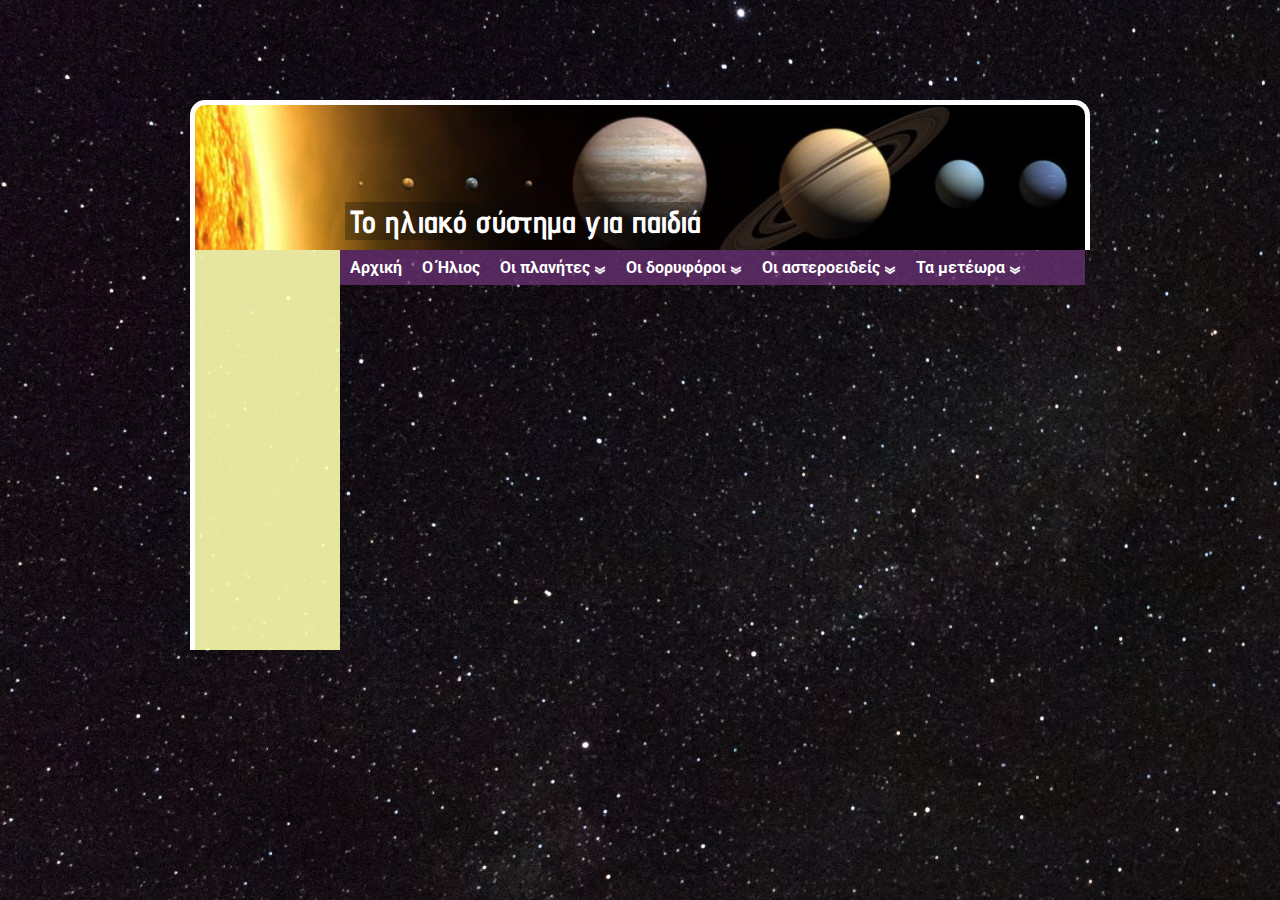
==== index.html @ 9d6a1960 "menu dropdown 1" ====
<!DOCTYPE html>
<html>
<head>
<title>Το ηλιακό σύστημα για παιδιά</title>
<meta charset="utf-8">
<link rel="stylesheet" type="text/css" href="styles.css">
<link href="https://fonts.googleapis.com/css?family=Advent+Pro|Roboto&amp;subset=greek" rel="stylesheet"> 
</head>

<body>
<div id="header-div">
<p>Το ηλιακό σύστημα για παιδιά</p>
</div>

<div id="main-container">
<ul id="menu-list">
<li><a href="">Αρχική</a></li>
<li><a href="">Ο Ήλιος</a></li>
<li>
	<a href="" class="dropdown">Οι πλανήτες <img src="img/menu-arrow.png"></img></a>
	<div id="drop-content">
		<a href="#">Ο Ερμής</a>
		<a href="#">Η Αφροδίτη</a>
		<a href="#">Η Γη</a>
		<a href="#">Ο Άρης</a>
	</div>
</li>
<li><a href="">Οι δορυφόροι <img src="img/menu-arrow.png"></a></li>
<li><a href="">Οι αστεροειδείς <img src="img/menu-arrow.png"></a></li>
<li><a href="">Τα μετέωρα <img src="img/menu-arrow.png"></a></li>
</ul>
<div id="left-menu">

</div>
</div>
</body>

</html>
---- styles.css ----
*{
	box-sizing: border-box;
	margin: 0;
	padding: 0;
    /*font-family: 'Advent Pro', sans-serif;*/
}

body{
	background: url("img/background.jpg");
}

#header-div{
	font-family: 'Advent Pro', sans-serif;
	position: relative;
	border: solid white 5px;
	border-bottom: none;
	background: url("img/banner.png") blue;
	width: 900px;
	height: 150px;
	top: 100px;
	margin: auto;
	border-top-left-radius: 15px;
	border-top-right-radius: 15px;
}

#header-div>p{
	color: white;
	font-weight: bold;
	font-size: xx-large;
	position: absolute;
	bottom: 10px;
	left: 150px;
	background-color: rgba(9, 9, 9, 0.3);
	padding-left: 5px;
}

#menu-list{
	font-family: 'Roboto', sans-serif;
	position: absolute;
	width: 745px;
	height: 35px;
	background-color: rgba(114, 53, 127, 0.7);
	color: white;
	list-style-type: none;
	top: 0px;
	left: 150px;
	padding: 8px 0px 8px 0px;
	}
li{
	float: left;
}

li a{

	display: block-inline;
	/*background-color: rgba(114, 53, 127, 0.2);*/
	text-decoration: none;
	padding: 8px 10px;
	font-weight: bold;
	font-size: medium;
}

li a:visited {
	color: white;
}

.dropdown+*{
	display:none;
}

li a:hover {
    background-color: rgba(90, 48, 103, 0.8);
}

.dropdown:hover+*{
		display: block;
}

a img {
	width: 12px;
	height: 12px;
	margin-bottom: -3px;
}

#main-container{
	position: relative;
	width: 900px;
	top: 100px;
	margin: auto;
}

#drop-content>a{
	display: block;

}

#left-menu{
	width: 150px;
	height: 400px;
	background: rgba(253 ,254, 175, 0.9);
	position: absolute;
	border-left: solid white 5px;
}
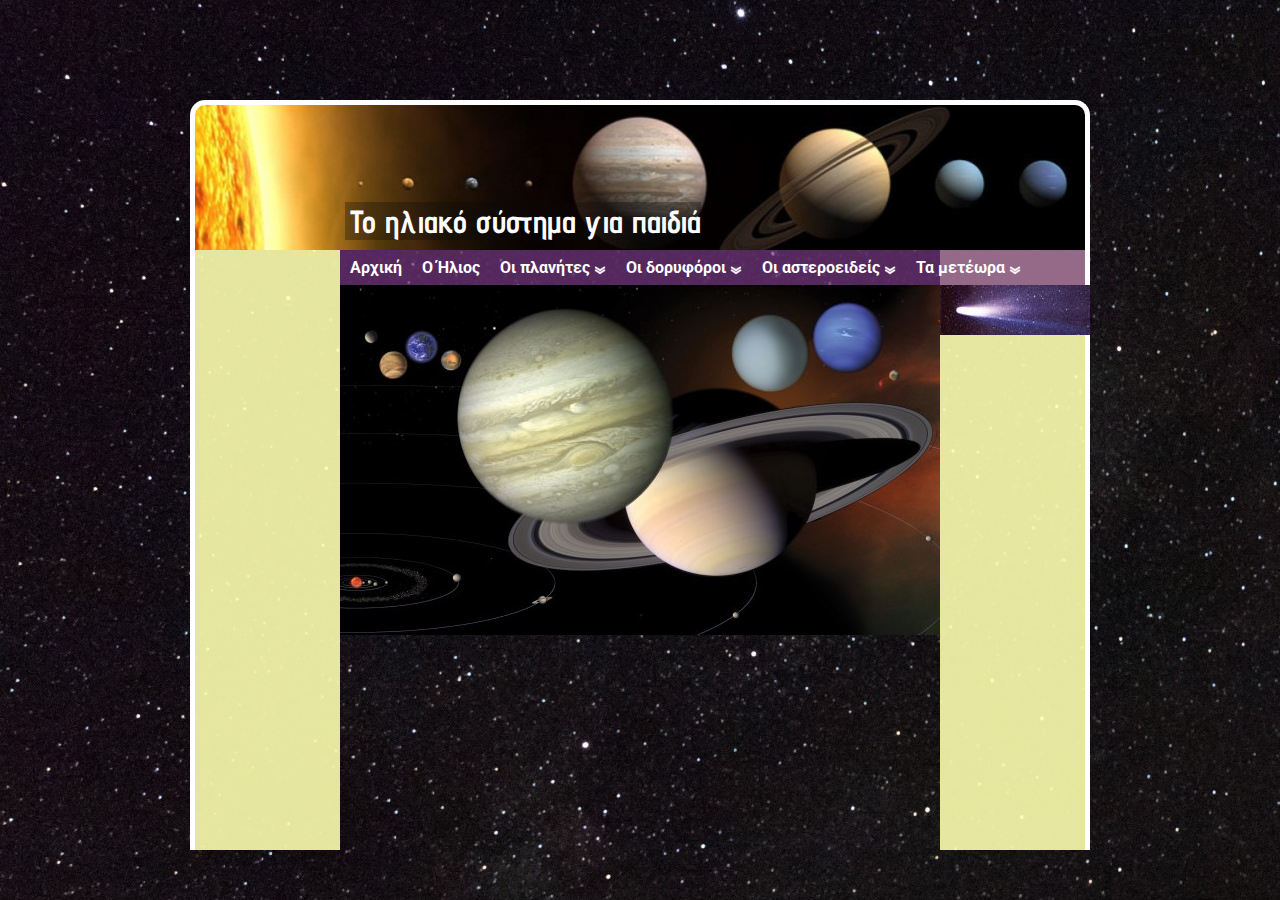
==== commit 8609099a: "test" ====
--- a/index.html
+++ b/index.html
@@ -4,7 +4,9 @@
 <title>Το ηλιακό σύστημα για παιδιά</title>
 <meta charset="utf-8">
 <link rel="stylesheet" type="text/css" href="styles.css">
-<link href="https://fonts.googleapis.com/css?family=Advent+Pro|Roboto&amp;subset=greek" rel="stylesheet"> 
+<link href="https://fonts.googleapis.com/css?family=Advent+Pro|Roboto&amp;subset=greek" rel="stylesheet">
+<script src="js/ajax-utils.js"></script>
+<script src="js/script.js"></script>
 </head>
 
 <body>
@@ -32,6 +34,14 @@
 <div id="left-menu">
 
 </div>
+<div id="center-pic">
+<img src="img/SSystem.jpg"></img>
+</div>
+<div id="right-menu">
+<img src="img/halley.jpg"></img>
+<img src="img/hubble.jpg"></img>
+<img src="img/halley.jpg"></img>
+</div>
 </div>
 </body>
 
--- a/styles.css
+++ b/styles.css
@@ -92,12 +92,41 @@
 #drop-content>a{
 	display: block;
 
+} 
+drop-content+a:hover{
+	display: block;
+
 }
 
 #left-menu{
 	width: 150px;
-	height: 400px;
+	height: 600px;
 	background: rgba(253 ,254, 175, 0.9);
 	position: absolute;
 	border-left: solid white 5px;
+}
+
+#right-menu{
+	width: 150px;
+	height: 600px;
+	background: rgba(253 ,254, 175, 0.9);
+	position: absolute;
+	border-right: solid white 5px;
+	right: 0px;
+	z-index: -1;
+}
+#right-menu img{
+	position: absolute;
+	top: 35px;
+}
+
+#center-pic{
+	position: absolute;
+	width: 600px;
+	left: 150px;
+	top: 35px;
+}
+#center-pic img{
+	width: 600px;
+	height: 350px;
 }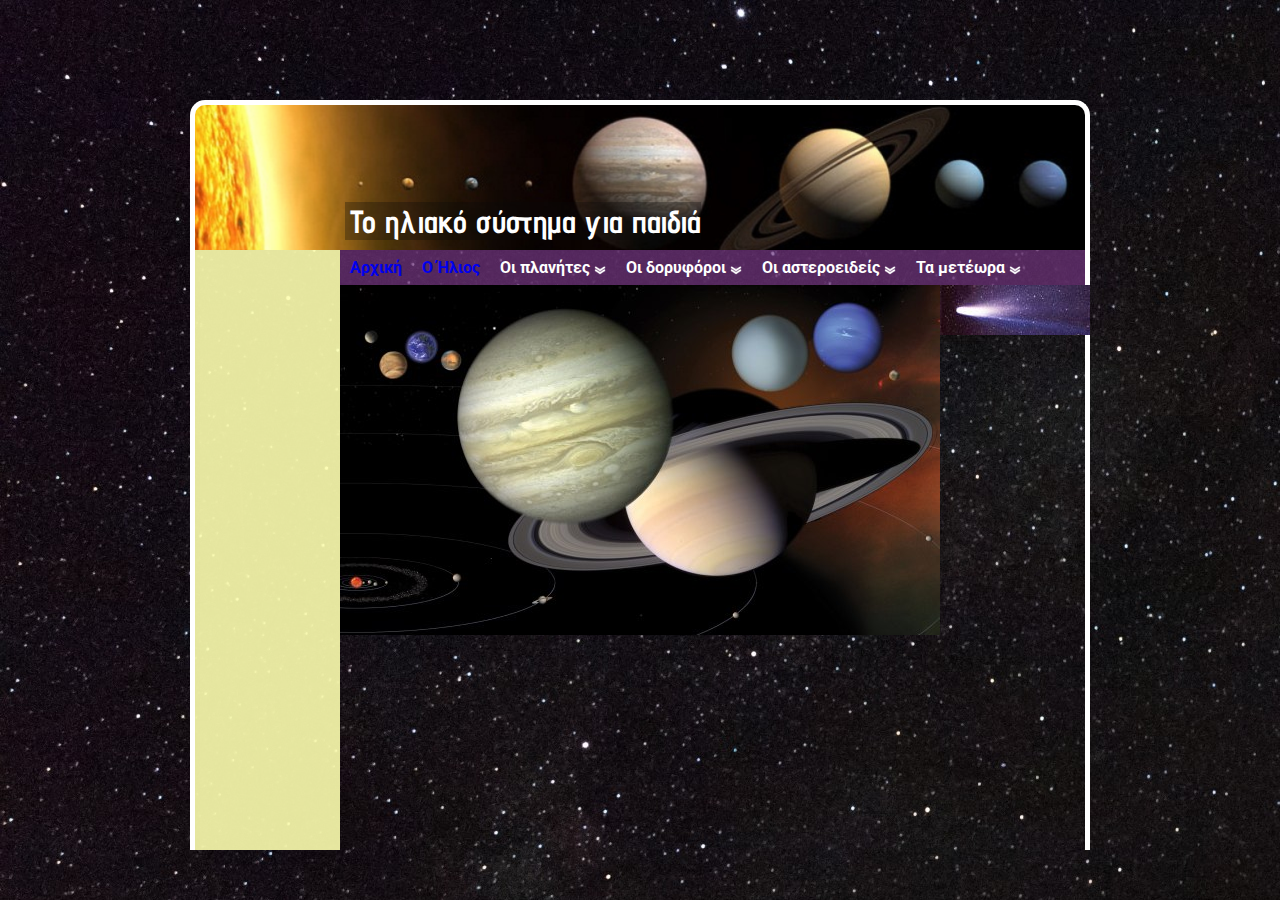
==== commit c2d2a1e8: "more" ====
--- a/index.html
+++ b/index.html
@@ -16,8 +16,8 @@
 
 <div id="main-container">
 <ul id="menu-list">
-<li><a href="">Αρχική</a></li>
-<li><a href="">Ο Ήλιος</a></li>
+<li><a href="#" id="home" class="content-loader">Αρχική</a></li>
+<li><a href="#" id="sun" class="content-loader">Ο Ήλιος</a></li>
 <li>
 	<a href="" class="dropdown">Οι πλανήτες <img src="img/menu-arrow.png"></img></a>
 	<div id="drop-content">
@@ -37,6 +37,7 @@
 <div id="center-pic">
 <img src="img/SSystem.jpg"></img>
 </div>
+<div id="main-content"></div>
 <div id="right-menu">
 <img src="img/halley.jpg"></img>
 <img src="img/hubble.jpg"></img>
--- a/styles.css
+++ b/styles.css
@@ -109,7 +109,7 @@
 #right-menu{
 	width: 150px;
 	height: 600px;
-	background: rgba(253 ,254, 175, 0.9);
+	/*background: rgba(253 ,254, 175, 0.9);*/
 	position: absolute;
 	border-right: solid white 5px;
 	right: 0px;
@@ -129,4 +129,12 @@
 #center-pic img{
 	width: 600px;
 	height: 350px;
+}
+
+#main-content{
+	position: absolute;
+	left: 150px;
+	top: 350px;
+	color: white;
+	
 }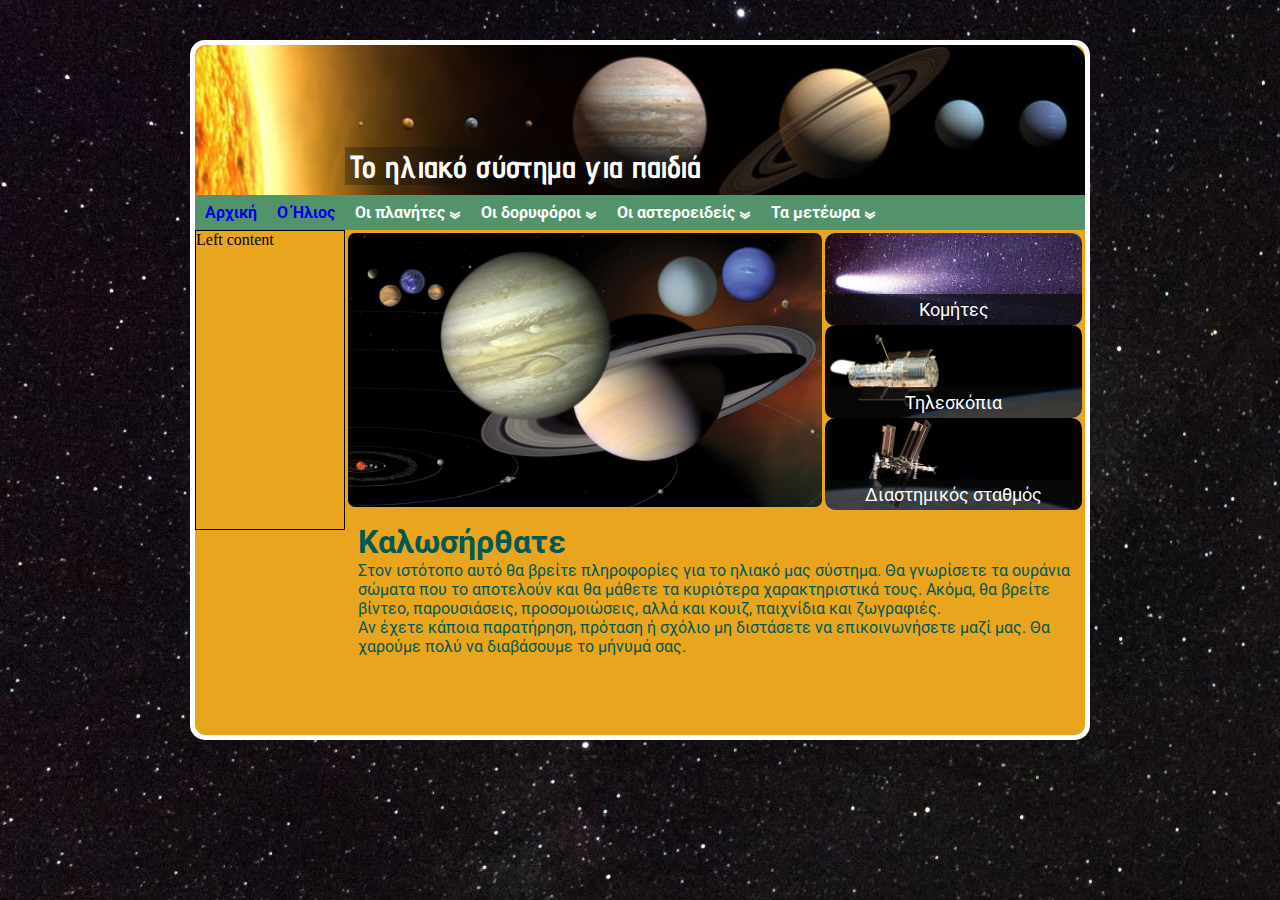
==== commit 432d8a9e: "sd" ====
--- a/index.html
+++ b/index.html
@@ -10,40 +10,62 @@
 </head>
 
 <body>
-<div id="header-div">
-<p>Το ηλιακό σύστημα για παιδιά</p>
+<div id="big-box">
+
+	<div id="header-div">
+		<p>Το ηλιακό σύστημα για παιδιά</p>
+	</div>
+
+
+	<ul id="menu-list">
+		<li><a href="#" id="home" class="content-loader">Αρχική</a></li>
+		<li><a href="#" id="sun" class="content-loader">Ο Ήλιος</a></li>
+		<li>
+			<a href="" class="dropdown">Οι πλανήτες <img src="img/menu-arrow.png"></img></a>
+				<div id="drop-content">
+					<a href="#">Ο Ερμής</a>
+					<a href="#">Η Αφροδίτη</a>
+					<a href="#">Η Γη</a>
+					<a href="#">Ο Άρης</a>
+				</div>
+		</li>
+		<li><a href="">Οι δορυφόροι <img src="img/menu-arrow.png"></a></li>
+		<li><a href="">Οι αστεροειδείς <img src="img/menu-arrow.png"></a></li>
+		<li><a href="">Τα μετέωρα <img src="img/menu-arrow.png"></a></li>
+	</ul>
+
+<div id="left-menu">
+Left content
 </div>
 
-<div id="main-container">
-<ul id="menu-list">
-<li><a href="#" id="home" class="content-loader">Αρχική</a></li>
-<li><a href="#" id="sun" class="content-loader">Ο Ήλιος</a></li>
-<li>
-	<a href="" class="dropdown">Οι πλανήτες <img src="img/menu-arrow.png"></img></a>
-	<div id="drop-content">
-		<a href="#">Ο Ερμής</a>
-		<a href="#">Η Αφροδίτη</a>
-		<a href="#">Η Γη</a>
-		<a href="#">Ο Άρης</a>
+<div id="center-pic">
+	<img src="img/SSystem.jpg"></img>
+</div>
+
+<div id="right-menu">
+	<div>
+		<p>Κομήτες</p>
+		<a href="#"><img src="img/halley.jpg"></img></a>
 	</div>
-</li>
-<li><a href="">Οι δορυφόροι <img src="img/menu-arrow.png"></a></li>
-<li><a href="">Οι αστεροειδείς <img src="img/menu-arrow.png"></a></li>
-<li><a href="">Τα μετέωρα <img src="img/menu-arrow.png"></a></li>
-</ul>
-<div id="left-menu">
+	<div>
+		<p>Τηλεσκόπια</p>
+		<a href="#"><img src="img/hubble.jpg"></img></a>
+	</div>
+
+	<div>
+		<p>Διαστημικός σταθμός</p>
+		<a href="#"><img src="img/iss.jpg"></img></a>
+	</div>
+</div>
+
+<div id="main-content">
+<h1 id="header-text">Καλωσήρθατε</h1>
+<p>Στον ιστότοπο αυτό θα βρείτε πληροφορίες για το ηλιακό μας σύστημα. 
+Θα γνωρίσετε τα ουράνια σώματα που το αποτελούν και θα μάθετε τα κυριότερα χαρακτηριστικά τους.
+Ακόμα, θα βρείτε βίντεο, παρουσιάσεις, προσομοιώσεις, αλλά και κουιζ, παιχνίδια και ζωγραφιές. </p>
+<p>Αν έχετε κάποια παρατήρηση, πρόταση ή σχόλιο μη διστάσετε να επικοινωνήσετε μαζί μας. Θα χαρούμε πολύ να διαβάσουμε το μήνυμά σας.</p>
+</div>
 
 </div>
-<div id="center-pic">
-<img src="img/SSystem.jpg"></img>
-</div>
-<div id="main-content"></div>
-<div id="right-menu">
-<img src="img/halley.jpg"></img>
-<img src="img/hubble.jpg"></img>
-<img src="img/halley.jpg"></img>
-</div>
-</div>
 </body>
-
 </html>--- a/styles.css
+++ b/styles.css
@@ -9,16 +9,27 @@
 	background: url("img/background.jpg");
 }
 
+#big-box{
+	position: relative;
+	border: solid white 5px;
+	border-radius: 15px;
+	background-color: #E9A51E;	
+	width: 900px;
+	min-height: 700px;
+	top: 40px;
+	margin: auto;
+}
+
 #header-div{
 	font-family: 'Advent Pro', sans-serif;
-	position: relative;
-	border: solid white 5px;
-	border-bottom: none;
+	position: absolute;
+	float: left;
+	/*	border: solid white 5px;
+	border-bottom: none; */
 	background: url("img/banner.png") blue;
-	width: 900px;
+	width: 100%;
 	height: 150px;
-	top: 100px;
-	margin: auto;
+	top: 0px;
 	border-top-left-radius: 15px;
 	border-top-right-radius: 15px;
 }
@@ -37,23 +48,21 @@
 #menu-list{
 	font-family: 'Roboto', sans-serif;
 	position: absolute;
-	width: 745px;
+	width: 100%;
 	height: 35px;
-	background-color: rgba(114, 53, 127, 0.7);
+	background-color: rgba(18, 140, 140, 0.7);
 	color: white;
 	list-style-type: none;
-	top: 0px;
-	left: 150px;
 	padding: 8px 0px 8px 0px;
-	}
+	top: 150px;
+}
+
 li{
 	float: left;
 }
 
 li a{
-
 	display: block-inline;
-	/*background-color: rgba(114, 53, 127, 0.2);*/
 	text-decoration: none;
 	padding: 8px 10px;
 	font-weight: bold;
@@ -76,65 +85,101 @@
 		display: block;
 }
 
-a img {
+li a img {
 	width: 12px;
 	height: 12px;
 	margin-bottom: -3px;
 }
 
-#main-container{
-	position: relative;
-	width: 900px;
-	top: 100px;
-	margin: auto;
-}
-
 #drop-content>a{
 	display: block;
+	z-index: 1;
+} 
 
-} 
 drop-content+a:hover{
 	display: block;
-
 }
 
 #left-menu{
+	position: absolute;
+	border: solid 1px;
 	width: 150px;
-	height: 600px;
-	background: rgba(253 ,254, 175, 0.9);
-	position: absolute;
-	border-left: solid white 5px;
+	height: 300px;
+	background: #E9A51E; /*rgba(253 ,254, 175, 0.9);*/
+	top: 185px;
+	float: left;
 }
 
 #right-menu{
-	width: 150px;
-	height: 600px;
+	position: absolute;
+	width: 260px;
+	height: 280px;
 	/*background: rgba(253 ,254, 175, 0.9);*/
+	background: #E9A51E;
+	right: 0px;
+	top: 185px;
+	border-top: solid 3px #E9A51E;
+	border-right: solid 3px #E9A51E;
+	border-radius: 10px;
+}
+#right-menu img:hover{
+	opacity:0.8;
+}
+
+#right-menu img{
+	width: 257px;
+	height: 93.333px;
+	border: solid 0px #E9A51E;
+	border-radius: 10px;
+	border-left: 0px;
+}
+
+#right-menu>div{
+	position: relative;
+	height: 33.333%;
+	background:white;
+	border-radius: 10px;
+}
+
+#right-menu>div>p{
 	position: absolute;
-	border-right: solid white 5px;
-	right: 0px;
-	z-index: -1;
-}
-#right-menu img{
-	position: absolute;
-	top: 35px;
+	left: 0px;
+	bottom: 0px;
+	color: white;
+	background: rgba(9, 9, 9, 0.7);
+	padding: 5px;
+	width: 257px;
+	font-family: 'Roboto', sans-serif;
+	font-size: large;
+	text-align: center;
+	border-radius: 10px;
+	border-top-left-radius: 0px;
+	border-top-right-radius: 0px;	
 }
 
 #center-pic{
 	position: absolute;
-	width: 600px;
 	left: 150px;
-	top: 35px;
+	top: 185px;
+	background: #E9A51E;
+	float:left;
 }
-#center-pic img{
-	width: 600px;
-	height: 350px;
+
+#center-pic img {
+	width: 480px;
+	height: 280px;
+	border: solid 3px #E9A51E;
+	border-radius: 10px;
 }
 
 #main-content{
-	position: absolute;
-	left: 150px;
-	top: 350px;
+	position: relative;
+	margin-top: 465px;
+	margin-left: 150px;
+    font-family: 'Roboto', sans-serif;
 	color: white;
-	
+	color: #005956;
+	border: solid 3px #E9A51E;
+	padding: 10px;
+	border-radius: 10px;
 }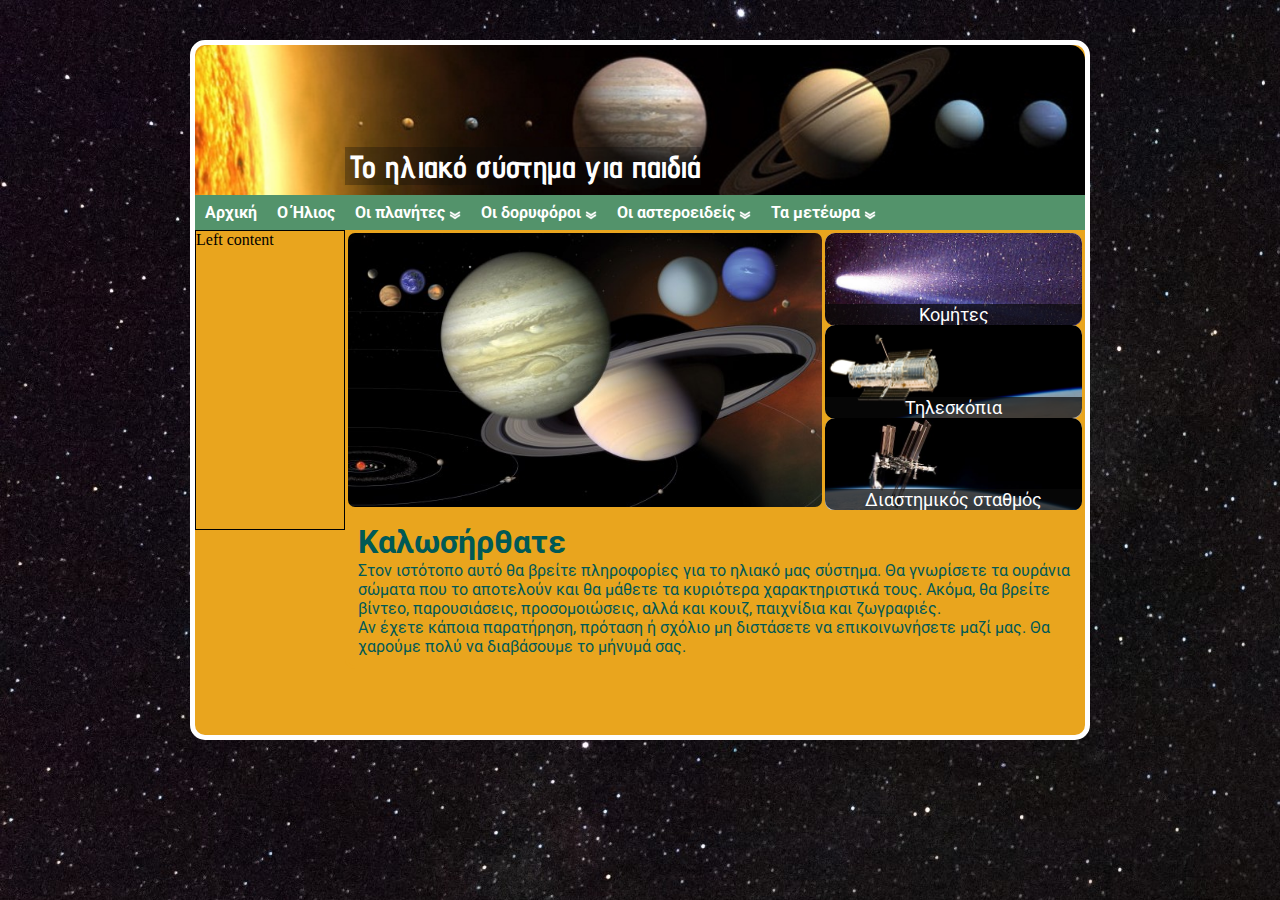
==== commit c0e511c2: "sd" ====
--- a/index.html
+++ b/index.html
@@ -10,6 +10,9 @@
 </head>
 
 <body>
+<div class="modal">
+<img src="img/ajax-loader.gif"></img>
+</div>
 <div id="big-box">
 
 	<div id="header-div">
@@ -20,18 +23,18 @@
 	<ul id="menu-list">
 		<li><a href="#" id="home" class="content-loader">Αρχική</a></li>
 		<li><a href="#" id="sun" class="content-loader">Ο Ήλιος</a></li>
-		<li>
-			<a href="" class="dropdown">Οι πλανήτες <img src="img/menu-arrow.png"></img></a>
-				<div id="drop-content">
-					<a href="#">Ο Ερμής</a>
-					<a href="#">Η Αφροδίτη</a>
-					<a href="#">Η Γη</a>
-					<a href="#">Ο Άρης</a>
-				</div>
+		<li id="dropper" class="dropdown">
+			<a href="#">Οι πλανήτες <img src="img/menu-arrow.png"></img></a>
+			<div class="dropdown">
+				<a href="#">Ο Ερμής</a>
+				<a href="#">Η Αφροδίτη</a>
+				<a href="#">Η Γη</a>
+				<a href="#">Ο Άρης</a>
+			</div>
 		</li>
-		<li><a href="">Οι δορυφόροι <img src="img/menu-arrow.png"></a></li>
-		<li><a href="">Οι αστεροειδείς <img src="img/menu-arrow.png"></a></li>
-		<li><a href="">Τα μετέωρα <img src="img/menu-arrow.png"></a></li>
+		<li><a href="#" class="test">Οι δορυφόροι <img src="img/menu-arrow.png"></a></li>
+		<li><a href="#">Οι αστεροειδείς <img src="img/menu-arrow.png"></a></li>
+		<li><a href="#">Τα μετέωρα <img src="img/menu-arrow.png"></a></li>
 	</ul>
 
 <div id="left-menu">
@@ -44,17 +47,17 @@
 
 <div id="right-menu">
 	<div>
-		<p>Κομήτες</p>
-		<a href="#"><img src="img/halley.jpg"></img></a>
+		<p class="r-menu-hover">Κομήτες</p>
+		<a href="#"><img class="r-menu-hover" src="img/halley.jpg"></img></a>
 	</div>
 	<div>
-		<p>Τηλεσκόπια</p>
-		<a href="#"><img src="img/hubble.jpg"></img></a>
+		<p><a href="#" style="display: block;">Τηλεσκόπια</a></p>
+		<a href="#"><img class="r-menu-hover" src="img/hubble.jpg"></img></a>
 	</div>
 
 	<div>
-		<p>Διαστημικός σταθμός</p>
-		<a href="#"><img src="img/iss.jpg"></img></a>
+		<p class="r-menu-hover">Διαστημικός σταθμός</p>
+		<a href="#"><img class="r-menu-hover" src="img/iss.jpg"></img></a>
 	</div>
 </div>
 
--- a/styles.css
+++ b/styles.css
@@ -5,8 +5,33 @@
     /*font-family: 'Advent Pro', sans-serif;*/
 }
 
+a, a:visited {
+	text-decoration: none;
+	color: white;
+}
+
 body{
 	background: url("img/background.jpg");
+}
+
+.modal{
+	position: fixed;
+	top: 0px;
+	left: 0px;
+	display: none;
+	width: 100%;
+	height: 100%;
+	background-color: white;
+	background-color: rgba(0, 0, 0, 0.7);
+	z-index: 2;
+}
+
+.modal img{
+	position: absolute;
+	width: 50px;
+	height: 50px;
+	top: calc(50% - 25px);
+	left: calc(50% -  25px);
 }
 
 #big-box{
@@ -24,8 +49,6 @@
 	font-family: 'Advent Pro', sans-serif;
 	position: absolute;
 	float: left;
-	/*	border: solid white 5px;
-	border-bottom: none; */
 	background: url("img/banner.png") blue;
 	width: 100%;
 	height: 150px;
@@ -55,13 +78,14 @@
 	list-style-type: none;
 	padding: 8px 0px 8px 0px;
 	top: 150px;
-}
-
-li{
+	z-index: 1;
+}
+
+#menu-list li{
 	float: left;
 }
 
-li a{
+#menu-list li a{
 	display: block-inline;
 	text-decoration: none;
 	padding: 8px 10px;
@@ -69,19 +93,27 @@
 	font-size: medium;
 }
 
-li a:visited {
-	color: white;
-}
-
-.dropdown+*{
-	display:none;
-}
+.dropdown{
+	display: none;
+}
+
+#dropper{
+	display: inline;
+}
+
 
 li a:hover {
     background-color: rgba(90, 48, 103, 0.8);
 }
 
-.dropdown:hover+*{
+.dropdown:hover div{
+		position: relative;
+		top: 8px;
+		display: block;
+		background-color: rgba(18, 140, 140, 1.0);
+}
+
+.dropdown:hover div a{
 		display: block;
 }
 
@@ -91,21 +123,12 @@
 	margin-bottom: -3px;
 }
 
-#drop-content>a{
-	display: block;
-	z-index: 1;
-} 
-
-drop-content+a:hover{
-	display: block;
-}
-
 #left-menu{
 	position: absolute;
 	border: solid 1px;
 	width: 150px;
 	height: 300px;
-	background: #E9A51E; /*rgba(253 ,254, 175, 0.9);*/
+	background: #E9A51E; 
 	top: 185px;
 	float: left;
 }
@@ -114,7 +137,6 @@
 	position: absolute;
 	width: 260px;
 	height: 280px;
-	/*background: rgba(253 ,254, 175, 0.9);*/
 	background: #E9A51E;
 	right: 0px;
 	top: 185px;
@@ -122,9 +144,6 @@
 	border-right: solid 3px #E9A51E;
 	border-radius: 10px;
 }
-#right-menu img:hover{
-	opacity:0.8;
-}
 
 #right-menu img{
 	width: 257px;
@@ -134,7 +153,7 @@
 	border-left: 0px;
 }
 
-#right-menu>div{
+#right-menu div{
 	position: relative;
 	height: 33.333%;
 	background:white;
@@ -147,7 +166,7 @@
 	bottom: 0px;
 	color: white;
 	background: rgba(9, 9, 9, 0.7);
-	padding: 5px;
+	padding: 0px;
 	width: 257px;
 	font-family: 'Roboto', sans-serif;
 	font-size: large;
@@ -162,7 +181,8 @@
 	left: 150px;
 	top: 185px;
 	background: #E9A51E;
-	float:left;
+
+
 }
 
 #center-pic img {
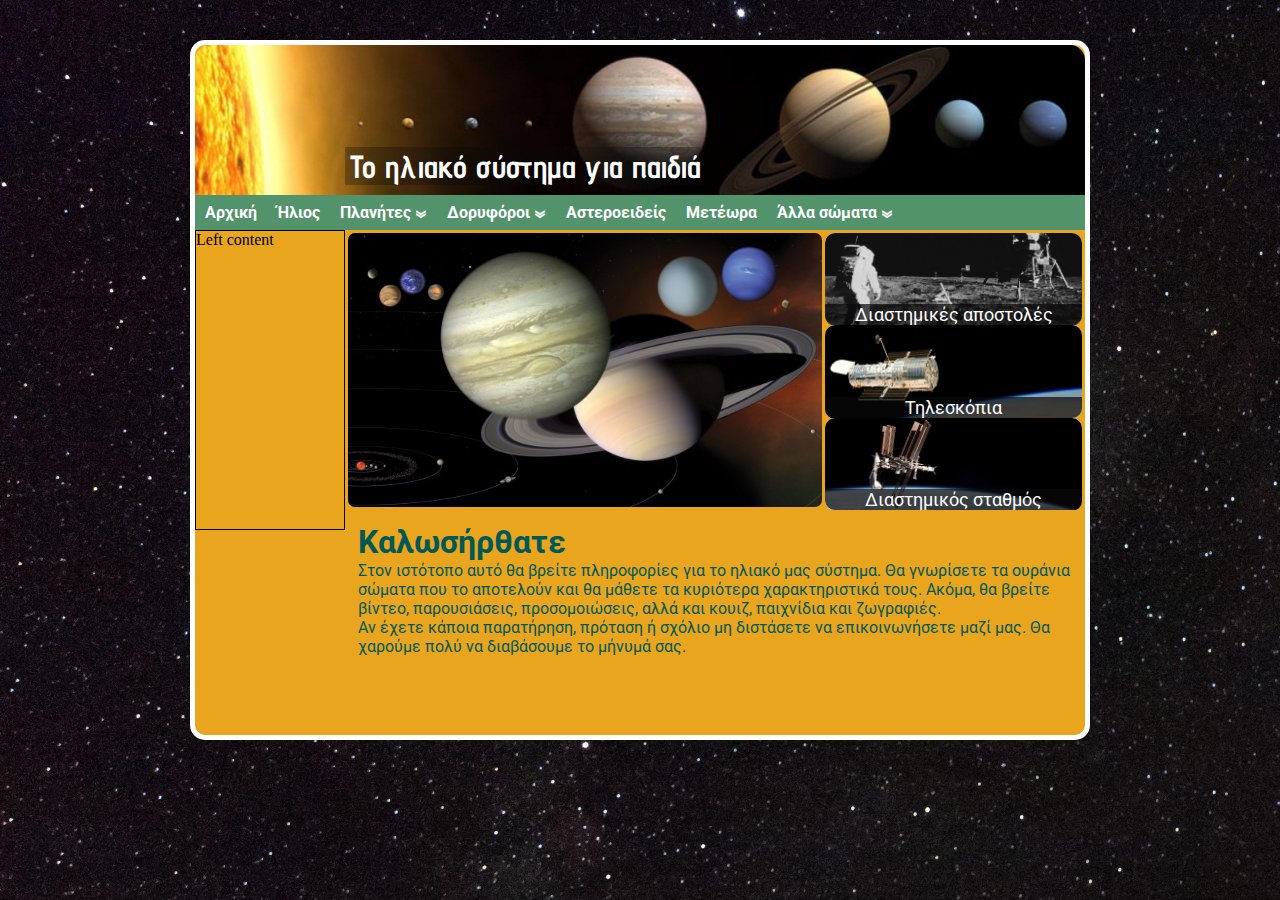
==== commit 0e054cb7: "ds" ====
--- a/index.html
+++ b/index.html
@@ -22,19 +22,44 @@
 
 	<ul id="menu-list">
 		<li><a href="#" id="home" class="content-loader">Αρχική</a></li>
-		<li><a href="#" id="sun" class="content-loader">Ο Ήλιος</a></li>
+		<li><a href="#" id="sun" class="content-loader">Ήλιος</a></li>
 		<li id="dropper" class="dropdown">
-			<a href="#">Οι πλανήτες <img src="img/menu-arrow.png"></img></a>
+			<a href="#" id="planets" class="content-loader">Πλανήτες <img src="img/menu-arrow.png"></img></a>
 			<div class="dropdown">
-				<a href="#">Ο Ερμής</a>
-				<a href="#">Η Αφροδίτη</a>
-				<a href="#">Η Γη</a>
-				<a href="#">Ο Άρης</a>
+				<a href="#" id="hermes" class="content-loader" class="drop-content">Ερμής</a>
+				<a href="#" id="aphrodite" class="content-loader">Αφροδίτη</a>
+				<a href="#" id="gaea" class="content-loader">Γη</a>
+				<a href="#" id="ares" class="content-loader">Άρης</a>
+				<a href="#" id="zeus" class="content-loader">Δίας</a>
+				<a href="#" id="cronus" class="content-loader">Κρόνος</a>
+				<a href="#" id="poseidon" class="content-loader">Ποσειδώνας</a>
+				<a href="#" id="uranos" class="content-loader">Ουρανός</a>
 			</div>
 		</li>
-		<li><a href="#" class="test">Οι δορυφόροι <img src="img/menu-arrow.png"></a></li>
-		<li><a href="#">Οι αστεροειδείς <img src="img/menu-arrow.png"></a></li>
-		<li><a href="#">Τα μετέωρα <img src="img/menu-arrow.png"></a></li>
+		<li id="dropper" class="dropdown">
+			<a href="#" id="moons" class="content-loader">Δορυφόροι <img src="img/menu-arrow.png"></a>
+				<div class="dropdown">
+					<a href="#" id="moon" class="content-loader">Σελήνη</a>
+					<a href="#" id="phobos" class="content-loader">Φόβος</a>
+					<a href="#" id="deimos" class="content-loader">Δείμος</a>
+					<a href="#" id="ganymedes" class="content-loader">Γανυμήδης</a>
+					<a href="#" id="europa" class="content-loader">Ευρώπη</a>
+					<a href="#" id="callisto" class="content-loader">Καλλιστώ</a>
+					<a href="#" id="coutsou" class="content-loader">Κουτσούμπας</a>
+					<a href="#" id="chacha" class="content-loader">Τσατσάρας</a>
+				</div>
+		</li>
+		<li><a href="#">Αστεροειδείς</a></li>
+		<li><a href="#">Μετέωρα</a></li>	
+		<li id="dropper" class="dropdown">
+			<a href="#">Άλλα σώματα <img src="img/menu-arrow.png"></a>
+				<div class="dropdown">
+					<a href="#" id="dwarf" class="content-loader">Πλανήτες νάνοι</a>
+					<a href="#" id="comets" class="content-loader">Κομήτες</a>
+					<a href="#" id="oort" class="content-loader">Νέφος του Όορτ</a>
+					<a href="#" id="kuiper" class="content-loader">Ζώνη του Κάιπερ</a>					
+				</div>
+		</li>
 	</ul>
 
 <div id="left-menu">
@@ -47,8 +72,8 @@
 
 <div id="right-menu">
 	<div>
-		<p class="r-menu-hover">Κομήτες</p>
-		<a href="#"><img class="r-menu-hover" src="img/halley.jpg"></img></a>
+		<p><a href="#" style="display: block;">Διαστημικές αποστολές</a></p>
+		<a href="#"><img class="r-menu-hover" src="img/missions.jpg"></img></a>
 	</div>
 	<div>
 		<p><a href="#" style="display: block;">Τηλεσκόπια</a></p>
@@ -56,7 +81,7 @@
 	</div>
 
 	<div>
-		<p class="r-menu-hover">Διαστημικός σταθμός</p>
+		<p><a href="#" style="display: block;">Διαστημικός σταθμός</a></p>
 		<a href="#"><img class="r-menu-hover" src="img/iss.jpg"></img></a>
 	</div>
 </div>
--- a/styles.css
+++ b/styles.css
@@ -107,6 +107,7 @@
 }
 
 .dropdown:hover div{
+		width: 100%;
 		position: relative;
 		top: 8px;
 		display: block;
@@ -117,10 +118,14 @@
 		display: block;
 }
 
+.drop-content{
+	font-size: small;
+}
+
 li a img {
 	width: 12px;
 	height: 12px;
-	margin-bottom: -3px;
+	margin-bottom: -2px;
 }
 
 #left-menu{
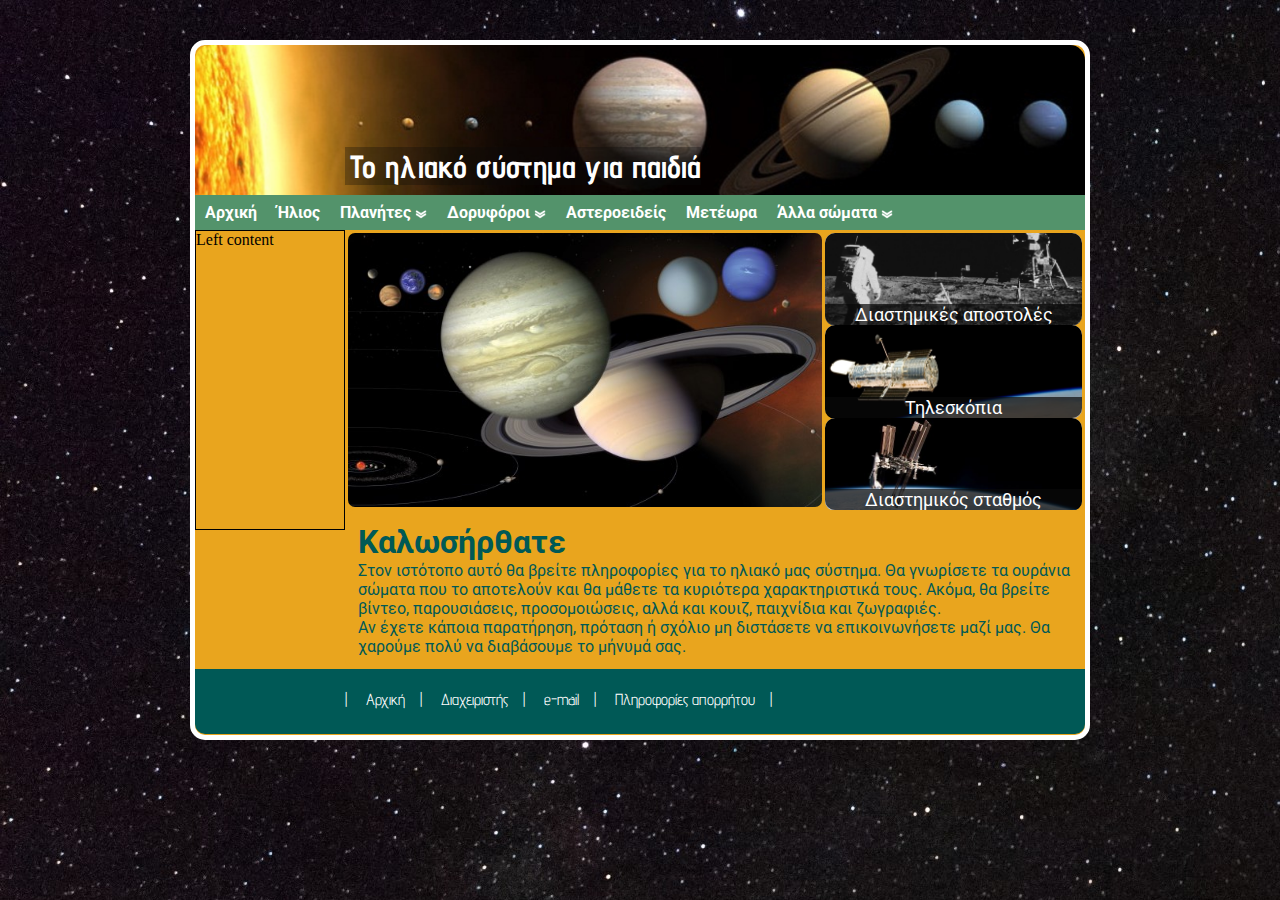
==== commit 0bf93cc2: "dkl" ====
--- a/index.html
+++ b/index.html
@@ -26,7 +26,7 @@
 		<li id="dropper" class="dropdown">
 			<a href="#" id="planets" class="content-loader">Πλανήτες <img src="img/menu-arrow.png"></img></a>
 			<div class="dropdown">
-				<a href="#" id="hermes" class="content-loader" class="drop-content">Ερμής</a>
+				<a href="#" id="hermes" class="content-loader drop-content">Ερμής</a>
 				<a href="#" id="aphrodite" class="content-loader">Αφροδίτη</a>
 				<a href="#" id="gaea" class="content-loader">Γη</a>
 				<a href="#" id="ares" class="content-loader">Άρης</a>
@@ -94,6 +94,15 @@
 <p>Αν έχετε κάποια παρατήρηση, πρόταση ή σχόλιο μη διστάσετε να επικοινωνήσετε μαζί μας. Θα χαρούμε πολύ να διαβάσουμε το μήνυμά σας.</p>
 </div>
 
+<div id="footer-div">
+<ul id="footer-menu">|
+<li><a>Αρχική</a></li>|
+<li><a>Διαχειριστής</a></li>|
+<li><a>e-mail</a></li>|
+<li><a>Πληροφορίες απορρήτου</a></li>|
+</ul>
+</div>
+
 </div>
 </body>
 </html>--- a/styles.css
+++ b/styles.css
@@ -2,10 +2,9 @@
 	box-sizing: border-box;
 	margin: 0;
 	padding: 0;
-    /*font-family: 'Advent Pro', sans-serif;*/
-}
-
-a, a:visited {
+}
+
+a, a:visited, a:active {
 	text-decoration: none;
 	color: white;
 }
@@ -86,8 +85,8 @@
 }
 
 #menu-list li a{
-	display: block-inline;
-	text-decoration: none;
+	/*display: inline-block;*/
+	/* text-decoration: none; */
 	padding: 8px 10px;
 	font-weight: bold;
 	font-size: medium;
@@ -114,12 +113,15 @@
 		background-color: rgba(18, 140, 140, 1.0);
 }
 
-.dropdown:hover div a{
+#menu-list .dropdown:hover div a{
 		display: block;
-}
-
-.drop-content{
+		font-size: small;
+		font-weight: normal;
+}
+
+#dropper p.drop-content a{
 	font-size: small;
+	color: rgba(244, 244, 244, 0.9);
 }
 
 li a img {
@@ -207,4 +209,36 @@
 	border: solid 3px #E9A51E;
 	padding: 10px;
 	border-radius: 10px;
+}
+
+#footer-div{
+	position: relative;
+	background-color: #005956;
+	color: white;
+	height: 65px;
+	font-family: 'Advent Pro', sans-serif;
+	border-bottom-left-radius: 10px;
+	border-bottom-right-radius: 10px;	
+	margin-bottom: 0px;
+}
+
+#footer-menu{
+	position: absolute;
+	bottom: 25px;
+	left: 150px;
+	list-style: none;
+}
+
+#footer-menu li{
+	display: inline;
+}
+
+#footer-menu a{
+	display: inline;
+	padding: 0px 15px 0px 15px;
+}
+
+#footer-menu a:hover{
+	color: #E9A51E;
+	background-color: inherit;
 }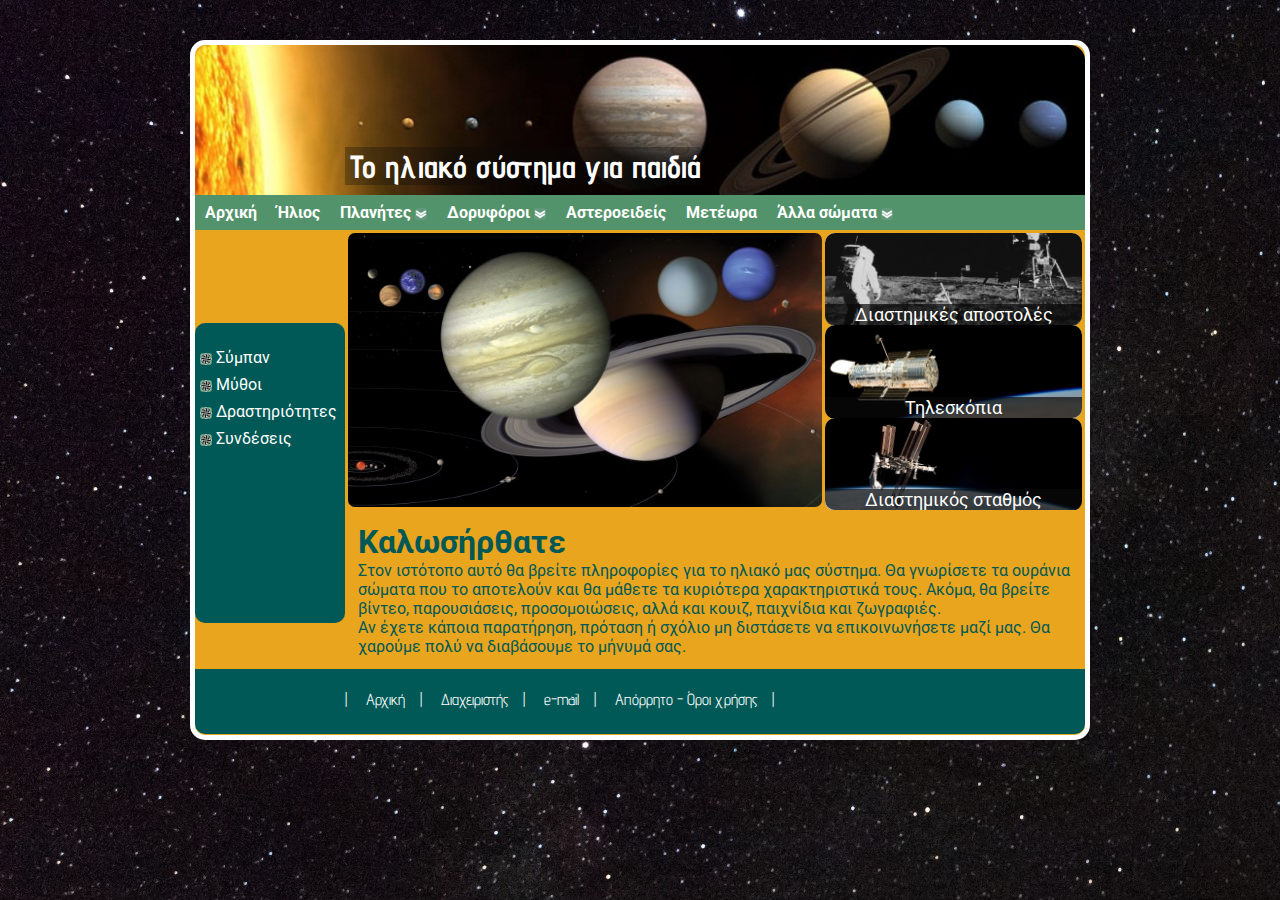
==== commit fa7dcc3c: "asd" ====
--- a/index.html
+++ b/index.html
@@ -18,8 +18,6 @@
 	<div id="header-div">
 		<p>Το ηλιακό σύστημα για παιδιά</p>
 	</div>
-
-
 	<ul id="menu-list">
 		<li><a href="#" id="home" class="content-loader">Αρχική</a></li>
 		<li><a href="#" id="sun" class="content-loader">Ήλιος</a></li>
@@ -45,8 +43,7 @@
 					<a href="#" id="ganymedes" class="content-loader">Γανυμήδης</a>
 					<a href="#" id="europa" class="content-loader">Ευρώπη</a>
 					<a href="#" id="callisto" class="content-loader">Καλλιστώ</a>
-					<a href="#" id="coutsou" class="content-loader">Κουτσούμπας</a>
-					<a href="#" id="chacha" class="content-loader">Τσατσάρας</a>
+					<a href="#" id="io" class="content-loader">Ιώ</a>
 				</div>
 		</li>
 		<li><a href="#">Αστεροειδείς</a></li>
@@ -63,7 +60,12 @@
 	</ul>
 
 <div id="left-menu">
-Left content
+<ul>
+<li><a href="#main-content" id="universe" class="content-loader"><img src="./img/bullet.gif"> Σύμπαν</a></li>
+<li><a><img src="./img/bullet.gif"> Μύθοι</a></li>
+<li><a><img src="./img/bullet.gif"> Δραστηριότητες</a></li>
+<li><a><img src="./img/bullet.gif"> Συνδέσεις</a></li>
+</ul>
 </div>
 
 <div id="center-pic">
@@ -96,10 +98,10 @@
 
 <div id="footer-div">
 <ul id="footer-menu">|
-<li><a>Αρχική</a></li>|
-<li><a>Διαχειριστής</a></li>|
+<li><a href="#main-content" id="home" class="content-loader">Αρχική</a></li>|
+<li><a href="#" id="admin" class="content-loader">Διαχειριστής</a></li>|
 <li><a>e-mail</a></li>|
-<li><a>Πληροφορίες απορρήτου</a></li>|
+<li><a href="#" id="license" class="content-loader">Απόρρητο - Όροι χρήσης</a></li>|
 </ul>
 </div>
 
--- a/styles.css
+++ b/styles.css
@@ -7,6 +7,10 @@
 a, a:visited, a:active {
 	text-decoration: none;
 	color: white;
+}
+
+ul{
+	list-style: none;
 }
 
 body{
@@ -74,7 +78,7 @@
 	height: 35px;
 	background-color: rgba(18, 140, 140, 0.7);
 	color: white;
-	list-style-type: none;
+	/* list-style-type: none; */
 	padding: 8px 0px 8px 0px;
 	top: 150px;
 	z-index: 1;
@@ -101,7 +105,7 @@
 }
 
 
-li a:hover {
+#menu-list li a:hover {
     background-color: rgba(90, 48, 103, 0.8);
 }
 
@@ -128,16 +132,31 @@
 	width: 12px;
 	height: 12px;
 	margin-bottom: -2px;
+	background-color: #62997B;
+	border-radius: 3px;
 }
 
 #left-menu{
-	position: absolute;
-	border: solid 1px;
+	font-family: 'Roboto', sans-serif;	
+	position: absolute;
+	/* border: solid 1px; */
+	border-radius: 10px;
 	width: 150px;
 	height: 300px;
-	background: #E9A51E; 
-	top: 185px;
+	background: #005956;
+	/* background: #E9A51E;  */
+	top: 278px;
 	float: left;
+	/* margin-left: 10px; */
+	padding: 25px 0px 0px 5px;
+}
+
+#left-menu li{
+	padding-bottom: 8px;
+}
+
+#left-menu a:hover{
+	color: #E9A51E;
 }
 
 #right-menu{
@@ -226,7 +245,7 @@
 	position: absolute;
 	bottom: 25px;
 	left: 150px;
-	list-style: none;
+	/* list-style: none; */
 }
 
 #footer-menu li{
@@ -240,5 +259,5 @@
 
 #footer-menu a:hover{
 	color: #E9A51E;
-	background-color: inherit;
+	/* background-color: inherit; */
 }